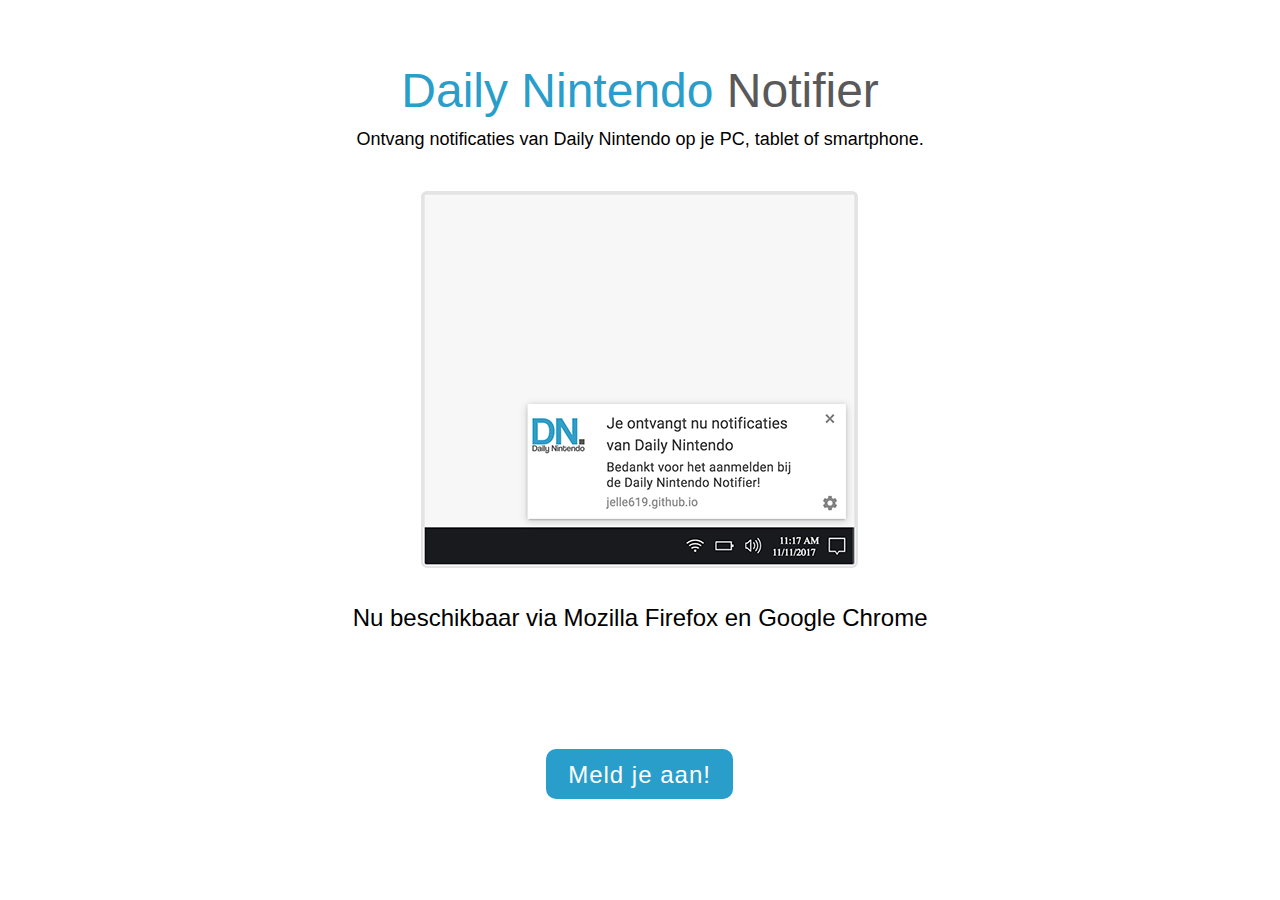
==== index.html @ e36e4907 "Added site and updated SDK" ====
<!DOCTYPE html>
<html class="nojs html css_verticalspacer" lang="en-GB">
 <head>

  <meta http-equiv="Content-type" content="text/html;charset=UTF-8"/>
  <meta name="generator" content="2017.1.0.379"/>
  <meta name="viewport" content="width=device-width, initial-scale=1.0"/>
  
  <script type="text/javascript">
   // Update the 'nojs'/'js' class on the html node
document.documentElement.className = document.documentElement.className.replace(/\bnojs\b/g, 'js');

// Check that all required assets are uploaded and up-to-date
if(typeof Muse == "undefined") window.Muse = {}; window.Muse.assets = {"required":["museutils.js", "museconfig.js", "jquery.watch.js", "require.js", "index.css"], "outOfDate":[]};
</script>
  
  <title>Home</title>
  <!-- CSS -->
  <link rel="stylesheet" type="text/css" href="css/site_global.css?crc=444006867"/>
  <link rel="stylesheet" type="text/css" href="css/index.css?crc=33977591" id="pagesheet"/>
   </head>
 <body>

  <div class="clearfix borderbox" id="page"><!-- group -->
   <div class="clearfix grpelem" id="pu106-5"><!-- column -->
    <div class="clearfix colelem" id="u106-5" data-muse-temp-textContainer-sizePolicy="true" data-muse-temp-textContainer-pinning="true"><!-- content -->
     <p>Daily Nintendo <span id="u106-2">Notifier</span></p>
    </div>
    <div class="clearfix colelem" id="u120-4" data-muse-temp-textContainer-sizePolicy="true" data-muse-temp-textContainer-pinning="true"><!-- content -->
     <p>Ontvang notificaties van Daily Nintendo op je PC, tablet of smartphone.</p>
    </div>
    <div class="clip_frame colelem" id="u110"><!-- image -->
     <img class="block" id="u110_img" src="images/preview.png?crc=116553919" alt="" data-heightwidthratio="0.8627002288329519" data-image-width="437" data-image-height="377"/>
    </div>
    <div class="clearfix colelem" id="u153-4" data-muse-temp-textContainer-sizePolicy="true" data-muse-temp-textContainer-pinning="true"><!-- content -->
     <p>Nu beschikbaar via Mozilla Firefox en Google Chrome</p>
    </div>
   </div>
   <div class="verticalspacer" data-offset-top="633" data-content-above-spacer="632" data-content-below-spacer="62" data-sizePolicy="fixed" data-pintopage="page_fixedLeft"></div>
   <a class="nonblock nontext Button rounded-corners clearfix grpelem" id="buttonu156" href="aanmelding.html" data-visibility="changed" style="visibility:hidden"><!-- container box --><div class="clearfix grpelem" id="u157-4" data-muse-temp-textContainer-sizePolicy="true" data-muse-temp-textContainer-pinning="true"><!-- content --><p>Meld je aan!</p></div></a>
  </div>
  <!-- Other scripts -->
  <script type="text/javascript">
   // Decide weather to suppress missing file error or not based on preference setting
var suppressMissingFileError = false
</script>
  <script type="text/javascript">
   window.Muse.assets.check=function(d){if(!window.Muse.assets.checked){window.Muse.assets.checked=!0;var b={},c=function(a,b){if(window.getComputedStyle){var c=window.getComputedStyle(a,null);return c&&c.getPropertyValue(b)||c&&c[b]||""}if(document.documentElement.currentStyle)return(c=a.currentStyle)&&c[b]||a.style&&a.style[b]||"";return""},a=function(a){if(a.match(/^rgb/))return a=a.replace(/\s+/g,"").match(/([\d\,]+)/gi)[0].split(","),(parseInt(a[0])<<16)+(parseInt(a[1])<<8)+parseInt(a[2]);if(a.match(/^\#/))return parseInt(a.substr(1),
16);return 0},g=function(g){for(var f=document.getElementsByTagName("link"),h=0;h<f.length;h++)if("text/css"==f[h].type){var i=(f[h].href||"").match(/\/?css\/([\w\-]+\.css)\?crc=(\d+)/);if(!i||!i[1]||!i[2])break;b[i[1]]=i[2]}f=document.createElement("div");f.className="version";f.style.cssText="display:none; width:1px; height:1px;";document.getElementsByTagName("body")[0].appendChild(f);for(h=0;h<Muse.assets.required.length;){var i=Muse.assets.required[h],l=i.match(/([\w\-\.]+)\.(\w+)$/),k=l&&l[1]?
l[1]:null,l=l&&l[2]?l[2]:null;switch(l.toLowerCase()){case "css":k=k.replace(/\W/gi,"_").replace(/^([^a-z])/gi,"_$1");f.className+=" "+k;k=a(c(f,"color"));l=a(c(f,"backgroundColor"));k!=0||l!=0?(Muse.assets.required.splice(h,1),"undefined"!=typeof b[i]&&(k!=b[i]>>>24||l!=(b[i]&16777215))&&Muse.assets.outOfDate.push(i)):h++;f.className="version";break;case "js":h++;break;default:throw Error("Unsupported file type: "+l);}}d?d().jquery!="1.8.3"&&Muse.assets.outOfDate.push("jquery-1.8.3.min.js"):Muse.assets.required.push("jquery-1.8.3.min.js");
f.parentNode.removeChild(f);if(Muse.assets.outOfDate.length||Muse.assets.required.length)f="Some files on the server may be missing or incorrect. Clear browser cache and try again. If the problem persists please contact website author.",g&&Muse.assets.outOfDate.length&&(f+="\nOut of date: "+Muse.assets.outOfDate.join(",")),g&&Muse.assets.required.length&&(f+="\nMissing: "+Muse.assets.required.join(",")),suppressMissingFileError?(f+="\nUse SuppressMissingFileError key in AppPrefs.xml to show missing file error pop up.",console.log(f)):alert(f)};location&&location.search&&location.search.match&&location.search.match(/muse_debug/gi)?
setTimeout(function(){g(!0)},5E3):g()}};
var muse_init=function(){require.config({baseUrl:""});require(["jquery","museutils","whatinput","jquery.watch"],function(d){var $ = d;$(document).ready(function(){try{
window.Muse.assets.check($);/* body */
Muse.Utils.transformMarkupToFixBrowserProblemsPreInit();/* body */
Muse.Utils.prepHyperlinks(true);/* body */
Muse.Utils.makeButtonsVisibleAfterSettingMinWidth();/* body */
Muse.Utils.fullPage('#page');/* 100% height page */
Muse.Utils.showWidgetsWhenReady();/* body */
Muse.Utils.transformMarkupToFixBrowserProblems();/* body */
}catch(b){if(b&&"function"==typeof b.notify?b.notify():Muse.Assert.fail("Error calling selector function: "+b),false)throw b;}})})};

</script>
  <!-- RequireJS script -->
  <script src="scripts/require.js?crc=3861931657" type="text/javascript" async data-main="scripts/museconfig.js?crc=144853533" onload="if (requirejs) requirejs.onError = function(requireType, requireModule) { if (requireType && requireType.toString && requireType.toString().indexOf && 0 <= requireType.toString().indexOf('#scripterror')) window.Muse.assets.check(); }" onerror="window.Muse.assets.check();"></script>
   </body>
</html>
---- css/site_global.css ----
html{min-height:100%;min-width:100%;-ms-text-size-adjust:none;}body,div,dl,dt,dd,ul,ol,li,nav,h1,h2,h3,h4,h5,h6,pre,code,form,fieldset,legend,input,button,textarea,p,blockquote,th,td,a{margin:0px;padding:0px;border-width:0px;border-style:solid;border-color:transparent;-webkit-transform-origin:left top;-ms-transform-origin:left top;-o-transform-origin:left top;transform-origin:left top;background-repeat:no-repeat;}button.submit-btn{-moz-box-sizing:content-box;-webkit-box-sizing:content-box;box-sizing:content-box;}.transition{-webkit-transition-property:background-image,background-position,background-color,border-color,border-radius,color,font-size,font-style,font-weight,letter-spacing,line-height,text-align,box-shadow,text-shadow,opacity;transition-property:background-image,background-position,background-color,border-color,border-radius,color,font-size,font-style,font-weight,letter-spacing,line-height,text-align,box-shadow,text-shadow,opacity;}.transition *{-webkit-transition:inherit;transition:inherit;}table{border-collapse:collapse;border-spacing:0px;}fieldset,img{border:0px;border-style:solid;-webkit-transform-origin:left top;-ms-transform-origin:left top;-o-transform-origin:left top;transform-origin:left top;}address,caption,cite,code,dfn,em,strong,th,var,optgroup{font-style:inherit;font-weight:inherit;}del,ins{text-decoration:none;}li{list-style:none;}caption,th{text-align:left;}h1,h2,h3,h4,h5,h6{font-size:100%;font-weight:inherit;}input,button,textarea,select,optgroup,option{font-family:inherit;font-size:inherit;font-style:inherit;font-weight:inherit;}.form-grp input,.form-grp textarea{-webkit-appearance:none;-webkit-border-radius:0;}body{font-family:Arial, Helvetica Neue, Helvetica, sans-serif;text-align:left;font-size:14px;line-height:17px;word-wrap:break-word;text-rendering:optimizeLegibility;-moz-font-feature-settings:'liga';-ms-font-feature-settings:'liga';-webkit-font-feature-settings:'liga';font-feature-settings:'liga';}a:link{color:#0000FF;text-decoration:underline;}a:visited{color:#800080;text-decoration:underline;}a:hover{color:#0000FF;text-decoration:underline;}a:active{color:#EE0000;text-decoration:underline;}a.nontext{color:black;text-decoration:none;font-style:normal;font-weight:normal;}.normal_text{color:#000000;direction:ltr;font-family:Arial, Helvetica Neue, Helvetica, sans-serif;font-size:14px;font-style:normal;font-weight:normal;letter-spacing:0px;line-height:17px;text-align:left;text-decoration:none;text-indent:0px;text-transform:none;vertical-align:0px;padding:0px;}.list0 li:before{position:absolute;right:100%;letter-spacing:0px;text-decoration:none;font-weight:normal;font-style:normal;}.rtl-list li:before{right:auto;left:100%;}.nls-None > li:before,.nls-None .list3 > li:before,.nls-None .list6 > li:before{margin-right:6px;content:'•';}.nls-None .list1 > li:before,.nls-None .list4 > li:before,.nls-None .list7 > li:before{margin-right:6px;content:'○';}.nls-None,.nls-None .list1,.nls-None .list2,.nls-None .list3,.nls-None .list4,.nls-None .list5,.nls-None .list6,.nls-None .list7,.nls-None .list8{padding-left:34px;}.nls-None.rtl-list,.nls-None .list1.rtl-list,.nls-None .list2.rtl-list,.nls-None .list3.rtl-list,.nls-None .list4.rtl-list,.nls-None .list5.rtl-list,.nls-None .list6.rtl-list,.nls-None .list7.rtl-list,.nls-None .list8.rtl-list{padding-left:0px;padding-right:34px;}.nls-None .list2 > li:before,.nls-None .list5 > li:before,.nls-None .list8 > li:before{margin-right:6px;content:'-';}.nls-None.rtl-list > li:before,.nls-None .list1.rtl-list > li:before,.nls-None .list2.rtl-list > li:before,.nls-None .list3.rtl-list > li:before,.nls-None .list4.rtl-list > li:before,.nls-None .list5.rtl-list > li:before,.nls-None .list6.rtl-list > li:before,.nls-None .list7.rtl-list > li:before,.nls-None .list8.rtl-list > li:before{margin-right:0px;margin-left:6px;}.TabbedPanelsTab{white-space:nowrap;}.MenuBar .MenuBarView,.MenuBar .SubMenuView{display:block;list-style:none;}.MenuBar .SubMenu{display:none;position:absolute;}.NoWrap{white-space:nowrap;word-wrap:normal;}.rootelem{margin-left:auto;margin-right:auto;}.colelem{display:inline;float:left;clear:both;}.clearfix:after{content:"\0020";visibility:hidden;display:block;height:0px;clear:both;}*:first-child+html .clearfix{zoom:1;}.clip_frame{overflow:hidden;}.popup_anchor{position:relative;width:0px;height:0px;}.allow_click_through *{pointer-events:auto;}.popup_element{z-index:100000;}.svg{display:block;vertical-align:top;}span.wrap{content:'';clear:left;display:block;}span.actAsInlineDiv{display:inline-block;}.position_content,.excludeFromNormalFlow{float:left;}.preload_images{position:absolute;overflow:hidden;left:-9999px;top:-9999px;height:1px;width:1px;}.preload{height:1px;width:1px;}.animateStates{-webkit-transition:0.3s ease-in-out;-moz-transition:0.3s ease-in-out;-o-transition:0.3s ease-in-out;transition:0.3s ease-in-out;}[data-whatinput="mouse"] *:focus,[data-whatinput="touch"] *:focus,input:focus,textarea:focus{outline:none;}textarea{resize:none;overflow:auto;}.allow_click_through,.fld-prompt{pointer-events:none;}.wrapped-input{position:absolute;top:0px;left:0px;background:transparent;border:none;}.submit-btn{z-index:50000;cursor:pointer;}.anchor_item{width:22px;height:18px;}.MenuBar .SubMenuVisible,.MenuBarVertical .SubMenuVisible,.MenuBar .SubMenu .SubMenuVisible,.popup_element.Active,span.actAsPara,.actAsDiv,a.nonblock.nontext,img.block{display:block;}.widget_invisible,.js .invi,.js .mse_pre_init{visibility:hidden;}.ose_ei{visibility:hidden;z-index:0;}.no_vert_scroll{overflow-y:hidden;}.always_vert_scroll{overflow-y:scroll;}.always_horz_scroll{overflow-x:scroll;}.fullscreen{overflow:hidden;left:0px;top:0px;position:fixed;height:100%;width:100%;-moz-box-sizing:border-box;-webkit-box-sizing:border-box;-ms-box-sizing:border-box;box-sizing:border-box;}.fullwidth{position:absolute;}.borderbox{-moz-box-sizing:border-box;-webkit-box-sizing:border-box;-ms-box-sizing:border-box;box-sizing:border-box;}.scroll_wrapper{position:absolute;overflow:auto;left:0px;right:0px;top:0px;bottom:0px;padding-top:0px;padding-bottom:0px;margin-top:0px;margin-bottom:0px;}.browser_width > *{position:absolute;left:0px;right:0px;}.grpelem,.accordion_wrapper{display:inline;float:left;}.fld-checkbox input[type=checkbox],.fld-radiobutton input[type=radio]{position:absolute;overflow:hidden;clip:rect(0px, 0px, 0px, 0px);height:1px;width:1px;margin:-1px;padding:0px;border:0px;}.fld-checkbox input[type=checkbox] + label,.fld-radiobutton input[type=radio] + label{display:inline-block;background-repeat:no-repeat;cursor:pointer;float:left;width:100%;height:100%;}.pointer_cursor,.fld-recaptcha-mode,.fld-recaptcha-refresh,.fld-recaptcha-help{cursor:pointer;}p,h1,h2,h3,h4,h5,h6,ol,ul,span.actAsPara{max-height:1000000px;}.superscript{vertical-align:super;font-size:66%;line-height:0px;}.subscript{vertical-align:sub;font-size:66%;line-height:0px;}.horizontalSlideShow{-ms-touch-action:pan-y;touch-action:pan-y;}.verticalSlideShow{-ms-touch-action:pan-x;touch-action:pan-x;}.colelem100,.verticalspacer{clear:both;}.list0 li,.MenuBar .MenuItemContainer,.SlideShowContentPanel .fullscreen img,.css_verticalspacer .verticalspacer{position:relative;}.popup_element.Inactive,.js .disn,.js .an_invi,.hidden,.breakpoint{display:none;}#muse_css_mq{position:absolute;display:none;background-color:#FFFFFE;}.fluid_height_spacer{width:0.01px;}.muse_check_css{display:none;position:fixed;}@media screen and (-webkit-min-device-pixel-ratio:0){body{text-rendering:auto;}}
---- css/index.css ----
.version.index{color:#000002;background-color:#0674F7;}#page{z-index:1;min-height:761px;background-image:none;border-width:0px;border-color:#000000;background-color:transparent;padding-bottom:62px;width:100%;max-width:960px;margin-left:auto;margin-right:auto;}#pu106-5{z-index:2;margin-right:-10000px;margin-top:62px;width:95.84%;margin-left:2.09%;}#u106-5{z-index:2;min-height:59px;background-color:transparent;line-height:58px;color:#299ECB;text-align:center;font-size:48px;font-family:Helvetica, Helvetica Neue, Arial, sans-serif;position:relative;width:100%;}#u106-2{color:#595959;}#u120-4{z-index:9;min-height:28px;background-color:transparent;text-align:center;font-size:18px;line-height:22px;margin-top:7px;position:relative;width:100%;}#u110{z-index:7;background-color:transparent;margin-top:35px;position:relative;width:47.5%;margin-left:26.2%;}#u110_img{width:100%;}#u153-4{z-index:13;min-height:30px;background-color:transparent;text-align:center;font-size:24px;line-height:29px;margin-top:35px;position:relative;width:100%;}.css_verticalspacer .verticalspacer{height:calc(100vh - 694px);}#buttonu156{z-index:17;border-color:#787878;background-color:#299ECB;border-radius:10px;padding-bottom:10px;position:relative;margin-right:-10000px;margin-top:-89px;width:19.48%;left:40.21%;}#buttonu156:hover{background-color:#141414;min-height:0px;width:19.48%;margin:-89px -10000px 0px 0%;}#u157-4{z-index:18;min-height:23px;background-color:transparent;line-height:29px;color:#FFFFFF;text-align:center;font-size:24px;letter-spacing:1px;font-family:Helvetica, Helvetica Neue, Arial, sans-serif;position:relative;margin-right:-10000px;margin-top:11px;width:81.82%;left:9.1%;}#buttonu156:hover #u157-4{padding-top:0px;padding-bottom:0px;min-height:23px;width:81.82%;margin:11px -10000px 0px 0%;}#buttonu156.ButtonSelected #u157-4{padding-top:0px;padding-bottom:0px;min-height:23px;width:81.82%;margin:11px -10000px 0px 0%;}#buttonu156:hover #u157-4 p{color:#FFFFFF;visibility:inherit;}#buttonu156.ButtonSelected #u157-4 p{color:#FFFFFF;visibility:inherit;}#muse_css_mq,.html{background-color:#FFFFFF;}body{position:relative;min-width:320px;}.verticalspacer{min-height:128px;}
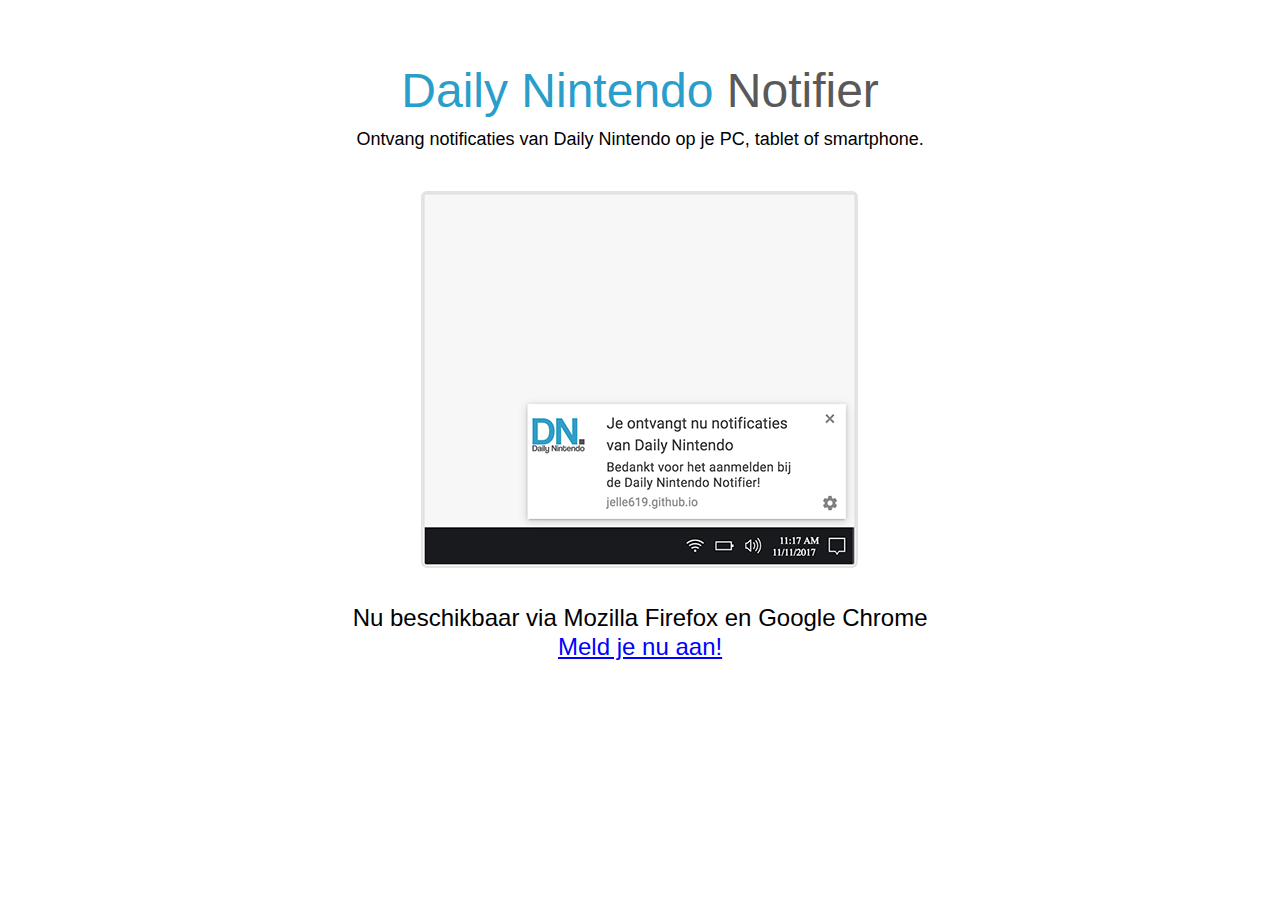
==== commit c86197d7: "Improved Responsiveness" ====
--- a/index.html
+++ b/index.html
@@ -17,12 +17,12 @@
   <title>Home</title>
   <!-- CSS -->
   <link rel="stylesheet" type="text/css" href="css/site_global.css?crc=444006867"/>
-  <link rel="stylesheet" type="text/css" href="css/index.css?crc=33977591" id="pagesheet"/>
+  <link rel="stylesheet" type="text/css" href="css/index.css?crc=218130205" id="pagesheet"/>
    </head>
  <body>
 
-  <div class="clearfix borderbox" id="page"><!-- group -->
-   <div class="clearfix grpelem" id="pu106-5"><!-- column -->
+  <div class="clearfix borderbox" id="page"><!-- column -->
+   <div class="clearfix colelem" id="pu106-5"><!-- column -->
     <div class="clearfix colelem" id="u106-5" data-muse-temp-textContainer-sizePolicy="true" data-muse-temp-textContainer-pinning="true"><!-- content -->
      <p>Daily Nintendo <span id="u106-2">Notifier</span></p>
     </div>
@@ -32,12 +32,12 @@
     <div class="clip_frame colelem" id="u110"><!-- image -->
      <img class="block" id="u110_img" src="images/preview.png?crc=116553919" alt="" data-heightwidthratio="0.8627002288329519" data-image-width="437" data-image-height="377"/>
     </div>
-    <div class="clearfix colelem" id="u153-4" data-muse-temp-textContainer-sizePolicy="true" data-muse-temp-textContainer-pinning="true"><!-- content -->
+    <div class="clearfix colelem" id="u153-7" data-muse-temp-textContainer-sizePolicy="true" data-muse-temp-textContainer-pinning="true"><!-- content -->
      <p>Nu beschikbaar via Mozilla Firefox en Google Chrome</p>
+     <p><a class="nonblock" href="aanmelding.html">Meld je nu aan!</a></p>
     </div>
    </div>
-   <div class="verticalspacer" data-offset-top="633" data-content-above-spacer="632" data-content-below-spacer="62" data-sizePolicy="fixed" data-pintopage="page_fixedLeft"></div>
-   <a class="nonblock nontext Button rounded-corners clearfix grpelem" id="buttonu156" href="aanmelding.html" data-visibility="changed" style="visibility:hidden"><!-- container box --><div class="clearfix grpelem" id="u157-4" data-muse-temp-textContainer-sizePolicy="true" data-muse-temp-textContainer-pinning="true"><!-- content --><p>Meld je aan!</p></div></a>
+   <div class="verticalspacer" data-offset-top="661" data-content-above-spacer="660" data-content-below-spacer="162" data-sizePolicy="fixed" data-pintopage="page_fixedLeft"></div>
   </div>
   <!-- Other scripts -->
   <script type="text/javascript">
--- a/css/index.css
+++ b/css/index.css
@@ -1 +1 @@
-.version.index{color:#000002;background-color:#0674F7;}#page{z-index:1;min-height:761px;background-image:none;border-width:0px;border-color:#000000;background-color:transparent;padding-bottom:62px;width:100%;max-width:960px;margin-left:auto;margin-right:auto;}#pu106-5{z-index:2;margin-right:-10000px;margin-top:62px;width:95.84%;margin-left:2.09%;}#u106-5{z-index:2;min-height:59px;background-color:transparent;line-height:58px;color:#299ECB;text-align:center;font-size:48px;font-family:Helvetica, Helvetica Neue, Arial, sans-serif;position:relative;width:100%;}#u106-2{color:#595959;}#u120-4{z-index:9;min-height:28px;background-color:transparent;text-align:center;font-size:18px;line-height:22px;margin-top:7px;position:relative;width:100%;}#u110{z-index:7;background-color:transparent;margin-top:35px;position:relative;width:47.5%;margin-left:26.2%;}#u110_img{width:100%;}#u153-4{z-index:13;min-height:30px;background-color:transparent;text-align:center;font-size:24px;line-height:29px;margin-top:35px;position:relative;width:100%;}.css_verticalspacer .verticalspacer{height:calc(100vh - 694px);}#buttonu156{z-index:17;border-color:#787878;background-color:#299ECB;border-radius:10px;padding-bottom:10px;position:relative;margin-right:-10000px;margin-top:-89px;width:19.48%;left:40.21%;}#buttonu156:hover{background-color:#141414;min-height:0px;width:19.48%;margin:-89px -10000px 0px 0%;}#u157-4{z-index:18;min-height:23px;background-color:transparent;line-height:29px;color:#FFFFFF;text-align:center;font-size:24px;letter-spacing:1px;font-family:Helvetica, Helvetica Neue, Arial, sans-serif;position:relative;margin-right:-10000px;margin-top:11px;width:81.82%;left:9.1%;}#buttonu156:hover #u157-4{padding-top:0px;padding-bottom:0px;min-height:23px;width:81.82%;margin:11px -10000px 0px 0%;}#buttonu156.ButtonSelected #u157-4{padding-top:0px;padding-bottom:0px;min-height:23px;width:81.82%;margin:11px -10000px 0px 0%;}#buttonu156:hover #u157-4 p{color:#FFFFFF;visibility:inherit;}#buttonu156.ButtonSelected #u157-4 p{color:#FFFFFF;visibility:inherit;}#muse_css_mq,.html{background-color:#FFFFFF;}body{position:relative;min-width:320px;}.verticalspacer{min-height:128px;}+.version.index{color:#00000D;background-color:#00671D;}#page{z-index:1;min-height:599px;background-image:none;border-width:0px;border-color:#000000;background-color:transparent;padding-top:62px;padding-bottom:162px;width:100%;max-width:960px;margin-left:auto;margin-right:auto;}#pu106-5{z-index:2;width:95.84%;margin-left:2.09%;}#u106-5{z-index:2;min-height:59px;background-color:transparent;line-height:58px;color:#299ECB;text-align:center;font-size:48px;font-family:Helvetica, Helvetica Neue, Arial, sans-serif;position:relative;width:100%;}#u106-2{color:#595959;}#u120-4{z-index:9;min-height:28px;background-color:transparent;text-align:center;font-size:18px;line-height:22px;margin-top:7px;position:relative;width:100%;}#u110{z-index:7;background-color:transparent;margin-top:35px;position:relative;width:47.5%;margin-left:26.2%;}#u110_img{width:100%;}#u153-7{z-index:13;min-height:30px;background-color:transparent;text-align:center;font-size:24px;line-height:29px;margin-top:35px;position:relative;width:100%;}.css_verticalspacer .verticalspacer{height:calc(100vh - 822px);}#muse_css_mq,.html{background-color:#FFFFFF;}body{position:relative;min-width:320px;}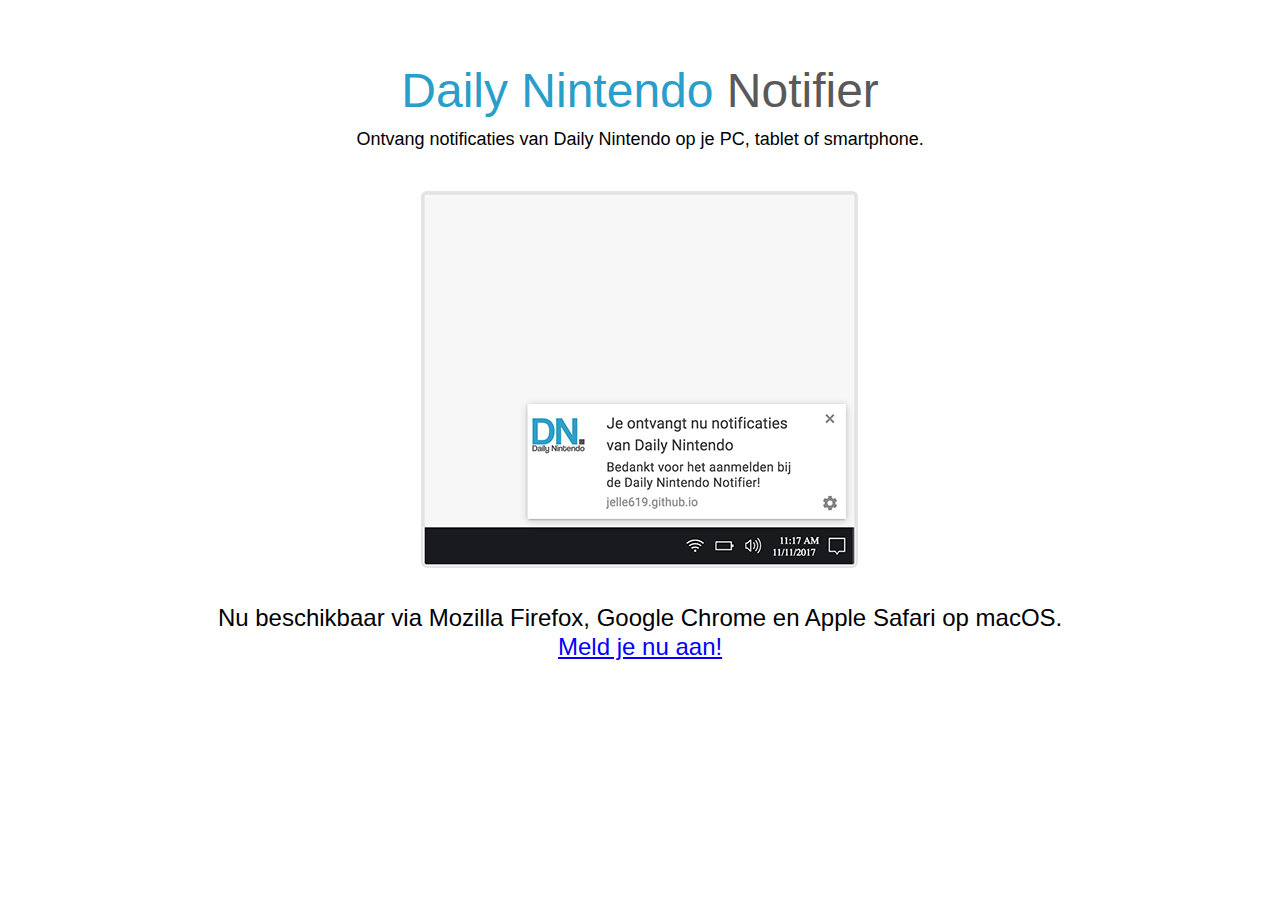
==== commit 82043338: "Added Safari support" ====
--- a/index.html
+++ b/index.html
@@ -33,7 +33,7 @@
      <img class="block" id="u110_img" src="images/preview.png?crc=116553919" alt="" data-heightwidthratio="0.8627002288329519" data-image-width="437" data-image-height="377"/>
     </div>
     <div class="clearfix colelem" id="u153-7" data-muse-temp-textContainer-sizePolicy="true" data-muse-temp-textContainer-pinning="true"><!-- content -->
-     <p>Nu beschikbaar via Mozilla Firefox en Google Chrome</p>
+     <p>Nu beschikbaar via Mozilla Firefox, Google Chrome en Apple Safari op macOS.</p>
      <p><a class="nonblock" href="aanmelding.html">Meld je nu aan!</a></p>
     </div>
    </div>
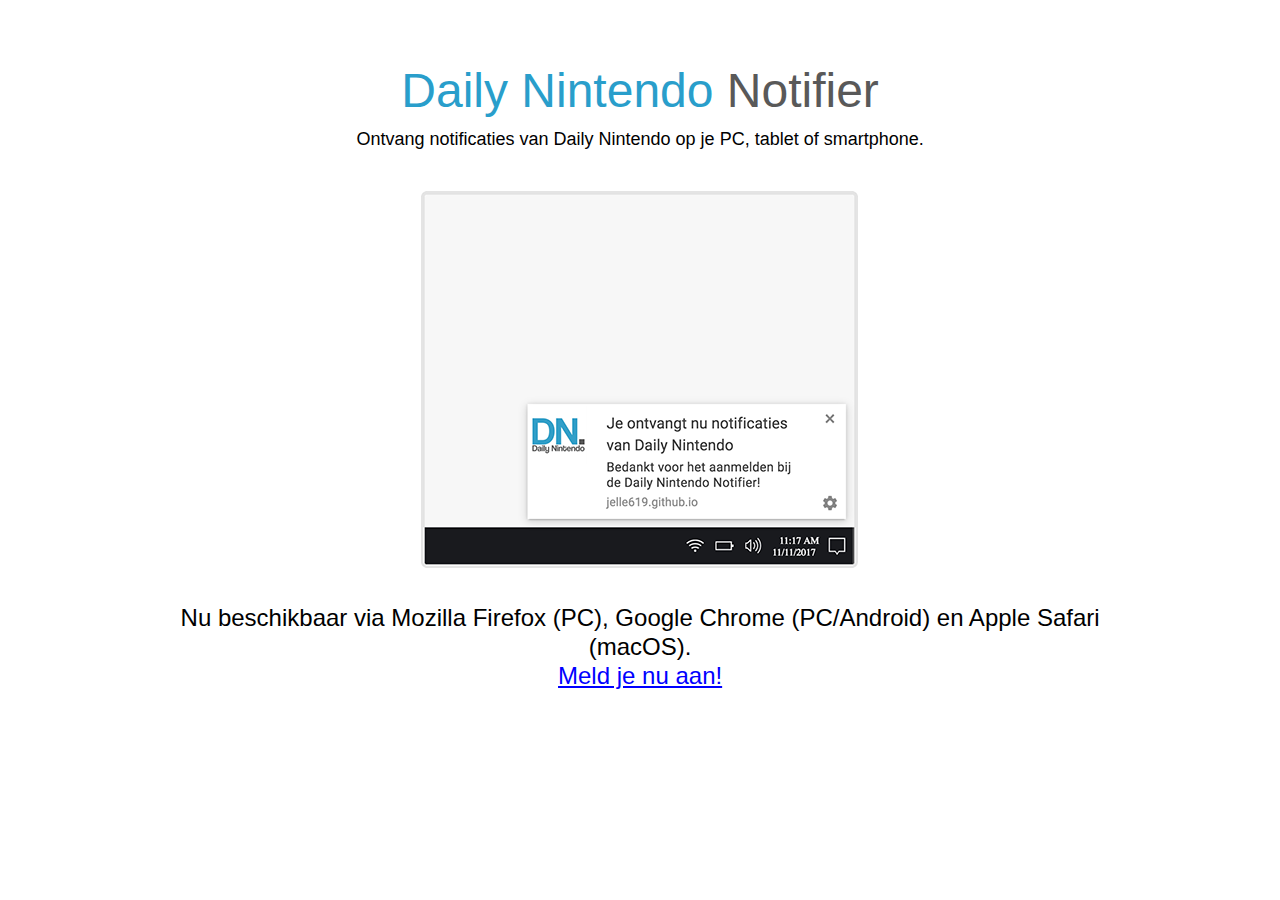
==== commit 3e7748d0: "Clearer Text" ====
--- a/index.html
+++ b/index.html
@@ -17,7 +17,7 @@
   <title>Home</title>
   <!-- CSS -->
   <link rel="stylesheet" type="text/css" href="css/site_global.css?crc=444006867"/>
-  <link rel="stylesheet" type="text/css" href="css/index.css?crc=218130205" id="pagesheet"/>
+  <link rel="stylesheet" type="text/css" href="css/index.css?crc=33442070" id="pagesheet"/>
    </head>
  <body>
 
@@ -33,11 +33,11 @@
      <img class="block" id="u110_img" src="images/preview.png?crc=116553919" alt="" data-heightwidthratio="0.8627002288329519" data-image-width="437" data-image-height="377"/>
     </div>
     <div class="clearfix colelem" id="u153-7" data-muse-temp-textContainer-sizePolicy="true" data-muse-temp-textContainer-pinning="true"><!-- content -->
-     <p>Nu beschikbaar via Mozilla Firefox, Google Chrome en Apple Safari op macOS.</p>
+     <p>Nu beschikbaar via Mozilla Firefox (PC), Google Chrome (PC/Android) en Apple Safari (macOS).</p>
      <p><a class="nonblock" href="aanmelding.html">Meld je nu aan!</a></p>
     </div>
    </div>
-   <div class="verticalspacer" data-offset-top="661" data-content-above-spacer="660" data-content-below-spacer="162" data-sizePolicy="fixed" data-pintopage="page_fixedLeft"></div>
+   <div class="verticalspacer" data-offset-top="690" data-content-above-spacer="689" data-content-below-spacer="133" data-sizePolicy="fixed" data-pintopage="page_fixedLeft"></div>
   </div>
   <!-- Other scripts -->
   <script type="text/javascript">
--- a/css/index.css
+++ b/css/index.css
@@ -1 +1 @@
-.version.index{color:#00000D;background-color:#00671D;}#page{z-index:1;min-height:599px;background-image:none;border-width:0px;border-color:#000000;background-color:transparent;padding-top:62px;padding-bottom:162px;width:100%;max-width:960px;margin-left:auto;margin-right:auto;}#pu106-5{z-index:2;width:95.84%;margin-left:2.09%;}#u106-5{z-index:2;min-height:59px;background-color:transparent;line-height:58px;color:#299ECB;text-align:center;font-size:48px;font-family:Helvetica, Helvetica Neue, Arial, sans-serif;position:relative;width:100%;}#u106-2{color:#595959;}#u120-4{z-index:9;min-height:28px;background-color:transparent;text-align:center;font-size:18px;line-height:22px;margin-top:7px;position:relative;width:100%;}#u110{z-index:7;background-color:transparent;margin-top:35px;position:relative;width:47.5%;margin-left:26.2%;}#u110_img{width:100%;}#u153-7{z-index:13;min-height:30px;background-color:transparent;text-align:center;font-size:24px;line-height:29px;margin-top:35px;position:relative;width:100%;}.css_verticalspacer .verticalspacer{height:calc(100vh - 822px);}#muse_css_mq,.html{background-color:#FFFFFF;}body{position:relative;min-width:320px;}+.version.index{color:#000001;background-color:#FE4916;}#page{z-index:1;min-height:628px;background-image:none;border-width:0px;border-color:#000000;background-color:transparent;padding-top:62px;padding-bottom:133px;width:100%;max-width:960px;margin-left:auto;margin-right:auto;}#pu106-5{z-index:2;width:95.84%;margin-left:2.09%;}#u106-5{z-index:2;min-height:59px;background-color:transparent;line-height:58px;color:#299ECB;text-align:center;font-size:48px;font-family:Helvetica, Helvetica Neue, Arial, sans-serif;position:relative;width:100%;}#u106-2{color:#595959;}#u120-4{z-index:9;min-height:28px;background-color:transparent;text-align:center;font-size:18px;line-height:22px;margin-top:7px;position:relative;width:100%;}#u110{z-index:7;background-color:transparent;margin-top:35px;position:relative;width:47.5%;margin-left:26.2%;}#u110_img{width:100%;}#u153-7{z-index:13;min-height:30px;background-color:transparent;text-align:center;font-size:24px;line-height:29px;margin-top:35px;position:relative;width:100%;}.css_verticalspacer .verticalspacer{height:calc(100vh - 822px);}#muse_css_mq,.html{background-color:#FFFFFF;}body{position:relative;min-width:320px;}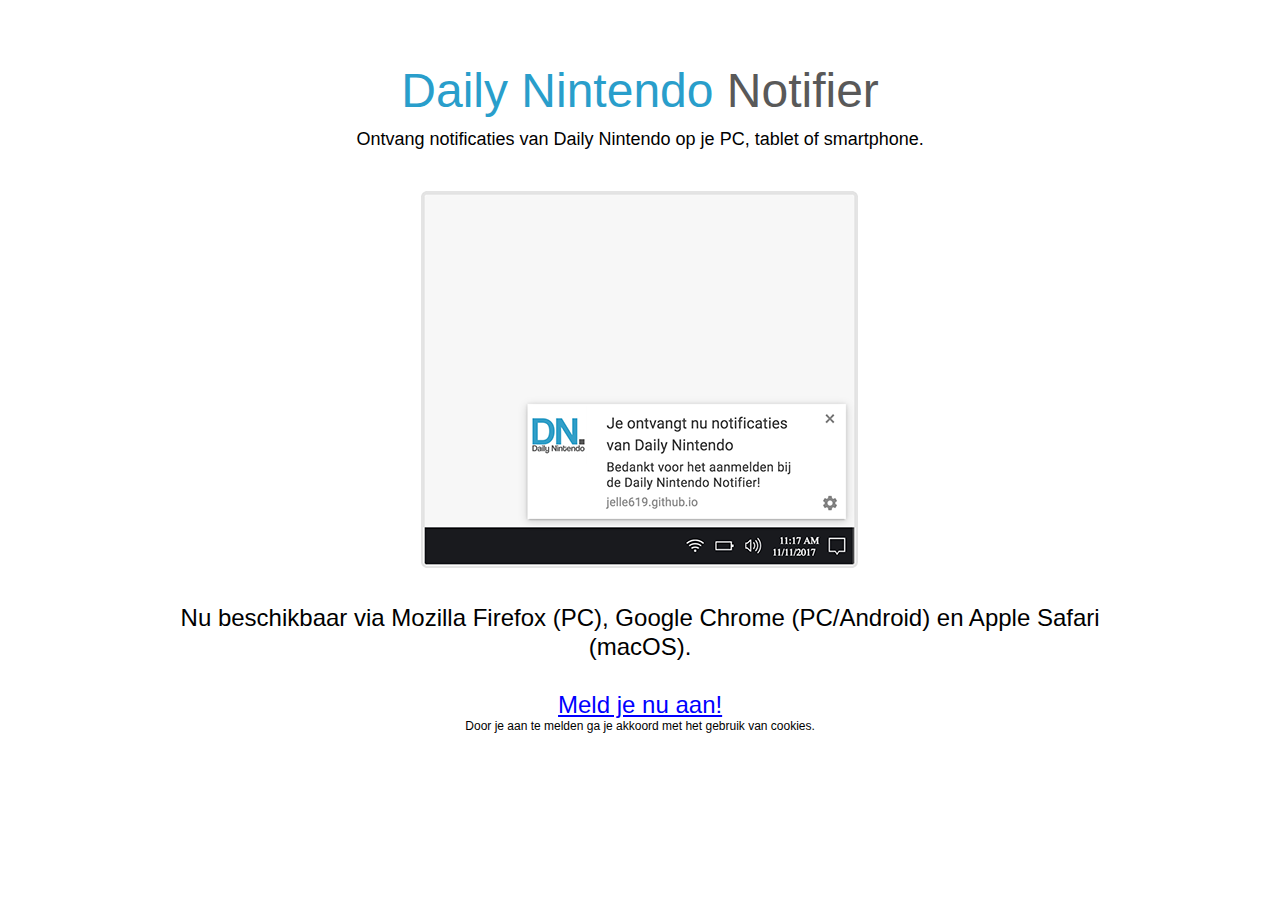
==== commit b653cc31: "Updated to comply with EU Cookie Law" ====
--- a/index.html
+++ b/index.html
@@ -17,8 +17,12 @@
   <title>Home</title>
   <!-- CSS -->
   <link rel="stylesheet" type="text/css" href="css/site_global.css?crc=444006867"/>
-  <link rel="stylesheet" type="text/css" href="css/index.css?crc=33442070" id="pagesheet"/>
-   </head>
+  <link rel="stylesheet" type="text/css" href="css/index.css?crc=221454710" id="pagesheet"/>
+    <!--custom head HTML-->
+  <script>+document.cookie = "cookieusage=1";+</script>
+ </head>
  <body>
 
   <div class="clearfix borderbox" id="page"><!-- column -->
@@ -32,12 +36,14 @@
     <div class="clip_frame colelem" id="u110"><!-- image -->
      <img class="block" id="u110_img" src="images/preview.png?crc=116553919" alt="" data-heightwidthratio="0.8627002288329519" data-image-width="437" data-image-height="377"/>
     </div>
-    <div class="clearfix colelem" id="u153-7" data-muse-temp-textContainer-sizePolicy="true" data-muse-temp-textContainer-pinning="true"><!-- content -->
-     <p>Nu beschikbaar via Mozilla Firefox (PC), Google Chrome (PC/Android) en Apple Safari (macOS).</p>
-     <p><a class="nonblock" href="aanmelding.html">Meld je nu aan!</a></p>
+    <div class="clearfix colelem" id="u153-10" data-muse-temp-textContainer-sizePolicy="true" data-muse-temp-textContainer-pinning="true"><!-- content -->
+     <p id="u153-2">Nu beschikbaar via Mozilla Firefox (PC), Google Chrome (PC/Android) en Apple Safari (macOS).</p>
+     <p id="u153-3">&nbsp;</p>
+     <p id="u153-6"><a class="nonblock" href="aanmelding.html">Meld je nu aan!</a></p>
+     <p id="u153-8">Door je aan te melden ga je akkoord met het gebruik van cookies.</p>
     </div>
    </div>
-   <div class="verticalspacer" data-offset-top="690" data-content-above-spacer="689" data-content-below-spacer="133" data-sizePolicy="fixed" data-pintopage="page_fixedLeft"></div>
+   <div class="verticalspacer" data-offset-top="733" data-content-above-spacer="732" data-content-below-spacer="90" data-sizePolicy="fixed" data-pintopage="page_fixedLeft"></div>
   </div>
   <!-- Other scripts -->
   <script type="text/javascript">
--- a/css/index.css
+++ b/css/index.css
@@ -1 +1 @@
-.version.index{color:#000001;background-color:#FE4916;}#page{z-index:1;min-height:628px;background-image:none;border-width:0px;border-color:#000000;background-color:transparent;padding-top:62px;padding-bottom:133px;width:100%;max-width:960px;margin-left:auto;margin-right:auto;}#pu106-5{z-index:2;width:95.84%;margin-left:2.09%;}#u106-5{z-index:2;min-height:59px;background-color:transparent;line-height:58px;color:#299ECB;text-align:center;font-size:48px;font-family:Helvetica, Helvetica Neue, Arial, sans-serif;position:relative;width:100%;}#u106-2{color:#595959;}#u120-4{z-index:9;min-height:28px;background-color:transparent;text-align:center;font-size:18px;line-height:22px;margin-top:7px;position:relative;width:100%;}#u110{z-index:7;background-color:transparent;margin-top:35px;position:relative;width:47.5%;margin-left:26.2%;}#u110_img{width:100%;}#u153-7{z-index:13;min-height:30px;background-color:transparent;text-align:center;font-size:24px;line-height:29px;margin-top:35px;position:relative;width:100%;}.css_verticalspacer .verticalspacer{height:calc(100vh - 822px);}#muse_css_mq,.html{background-color:#FFFFFF;}body{position:relative;min-width:320px;}+.version.index{color:#00000D;background-color:#332176;}#page{z-index:1;min-height:671px;background-image:none;border-width:0px;border-color:#000000;background-color:transparent;padding-top:62px;padding-bottom:90px;width:100%;max-width:960px;margin-left:auto;margin-right:auto;}#pu106-5{z-index:2;width:95.84%;margin-left:2.09%;}#u106-5{z-index:2;min-height:59px;background-color:transparent;color:#299ECB;text-align:center;font-size:48px;line-height:58px;font-family:Helvetica, Helvetica Neue, Arial, sans-serif;position:relative;width:100%;}#u106-2{color:#595959;}#u120-4{z-index:9;min-height:28px;background-color:transparent;text-align:center;font-size:18px;line-height:22px;margin-top:7px;position:relative;width:100%;}#u110{z-index:7;background-color:transparent;margin-top:35px;position:relative;width:47.5%;margin-left:26.2%;}#u110_img{width:100%;}#u153-10{z-index:13;min-height:30px;background-color:transparent;text-align:center;margin-top:35px;position:relative;width:100%;}#u153-2,#u153-3,#u153-6{font-size:24px;line-height:29px;}#u153-8{font-size:12px;line-height:14px;}.css_verticalspacer .verticalspacer{height:calc(100vh - 822px);}#muse_css_mq,.html{background-color:#FFFFFF;}body{position:relative;min-width:320px;}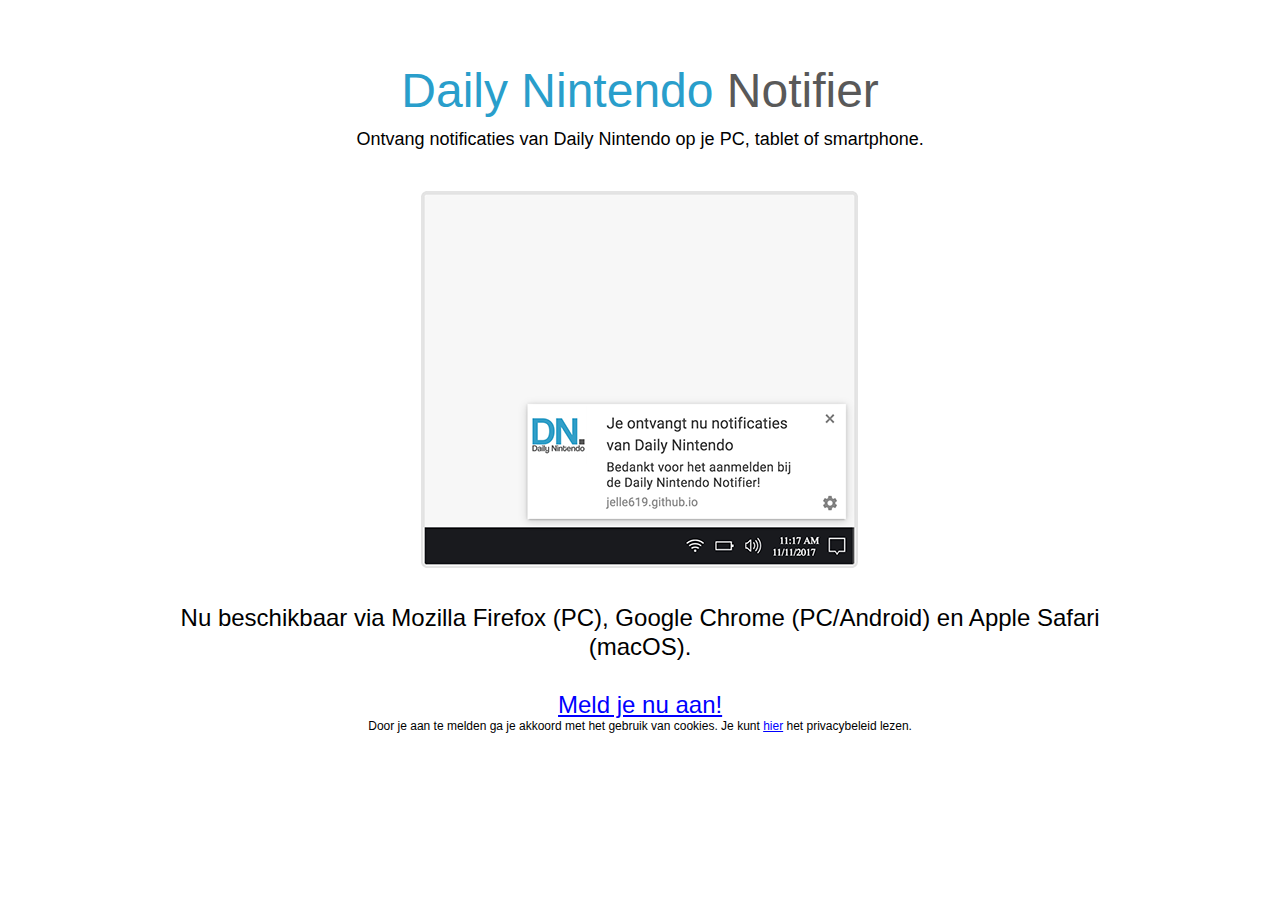
==== commit c9e14dc0: "Added privacy policy to website" ====
--- a/index.html
+++ b/index.html
@@ -17,7 +17,7 @@
   <title>Home</title>
   <!-- CSS -->
   <link rel="stylesheet" type="text/css" href="css/site_global.css?crc=444006867"/>
-  <link rel="stylesheet" type="text/css" href="css/index.css?crc=221454710" id="pagesheet"/>
+  <link rel="stylesheet" type="text/css" href="css/index.css?crc=321849479" id="pagesheet"/>
     <!--custom head HTML-->
   <script> document.cookie = "cookieusage=1";@@ -36,11 +36,11 @@
     <div class="clip_frame colelem" id="u110"><!-- image -->
      <img class="block" id="u110_img" src="images/preview.png?crc=116553919" alt="" data-heightwidthratio="0.8627002288329519" data-image-width="437" data-image-height="377"/>
     </div>
-    <div class="clearfix colelem" id="u153-10" data-muse-temp-textContainer-sizePolicy="true" data-muse-temp-textContainer-pinning="true"><!-- content -->
+    <div class="clearfix colelem" id="u153-13" data-muse-temp-textContainer-sizePolicy="true" data-muse-temp-textContainer-pinning="true"><!-- content -->
      <p id="u153-2">Nu beschikbaar via Mozilla Firefox (PC), Google Chrome (PC/Android) en Apple Safari (macOS).</p>
      <p id="u153-3">&nbsp;</p>
      <p id="u153-6"><a class="nonblock" href="aanmelding.html">Meld je nu aan!</a></p>
-     <p id="u153-8">Door je aan te melden ga je akkoord met het gebruik van cookies.</p>
+     <p id="u153-11">Door je aan te melden ga je akkoord met het gebruik van cookies. Je kunt <a class="nonblock" href="privacybeleid.html">hier</a> het privacybeleid lezen.</p>
     </div>
    </div>
    <div class="verticalspacer" data-offset-top="733" data-content-above-spacer="732" data-content-below-spacer="90" data-sizePolicy="fixed" data-pintopage="page_fixedLeft"></div>
--- a/css/index.css
+++ b/css/index.css
@@ -1 +1 @@
-.version.index{color:#00000D;background-color:#332176;}#page{z-index:1;min-height:671px;background-image:none;border-width:0px;border-color:#000000;background-color:transparent;padding-top:62px;padding-bottom:90px;width:100%;max-width:960px;margin-left:auto;margin-right:auto;}#pu106-5{z-index:2;width:95.84%;margin-left:2.09%;}#u106-5{z-index:2;min-height:59px;background-color:transparent;color:#299ECB;text-align:center;font-size:48px;line-height:58px;font-family:Helvetica, Helvetica Neue, Arial, sans-serif;position:relative;width:100%;}#u106-2{color:#595959;}#u120-4{z-index:9;min-height:28px;background-color:transparent;text-align:center;font-size:18px;line-height:22px;margin-top:7px;position:relative;width:100%;}#u110{z-index:7;background-color:transparent;margin-top:35px;position:relative;width:47.5%;margin-left:26.2%;}#u110_img{width:100%;}#u153-10{z-index:13;min-height:30px;background-color:transparent;text-align:center;margin-top:35px;position:relative;width:100%;}#u153-2,#u153-3,#u153-6{font-size:24px;line-height:29px;}#u153-8{font-size:12px;line-height:14px;}.css_verticalspacer .verticalspacer{height:calc(100vh - 822px);}#muse_css_mq,.html{background-color:#FFFFFF;}body{position:relative;min-width:320px;}+.version.index{color:#000013;background-color:#2F0887;}#page{z-index:1;min-height:671px;background-image:none;border-width:0px;border-color:#000000;background-color:transparent;padding-top:62px;padding-bottom:90px;width:100%;max-width:960px;margin-left:auto;margin-right:auto;}#pu106-5{z-index:2;width:95.84%;margin-left:2.09%;}#u106-5{z-index:2;min-height:59px;background-color:transparent;color:#299ECB;text-align:center;font-size:48px;line-height:58px;font-family:Helvetica, Helvetica Neue, Arial, sans-serif;position:relative;width:100%;}#u106-2{color:#595959;}#u120-4{z-index:9;min-height:28px;background-color:transparent;text-align:center;font-size:18px;line-height:22px;margin-top:7px;position:relative;width:100%;}#u110{z-index:7;background-color:transparent;margin-top:35px;position:relative;width:47.5%;margin-left:26.2%;}#u110_img{width:100%;}#u153-13{z-index:13;min-height:30px;background-color:transparent;text-align:center;margin-top:35px;position:relative;width:100%;}#u153-2,#u153-3,#u153-6{font-size:24px;line-height:29px;}#u153-11{font-size:12px;line-height:14px;}.css_verticalspacer .verticalspacer{height:calc(100vh - 822px);}#muse_css_mq,.html{background-color:#FFFFFF;}body{position:relative;min-width:320px;}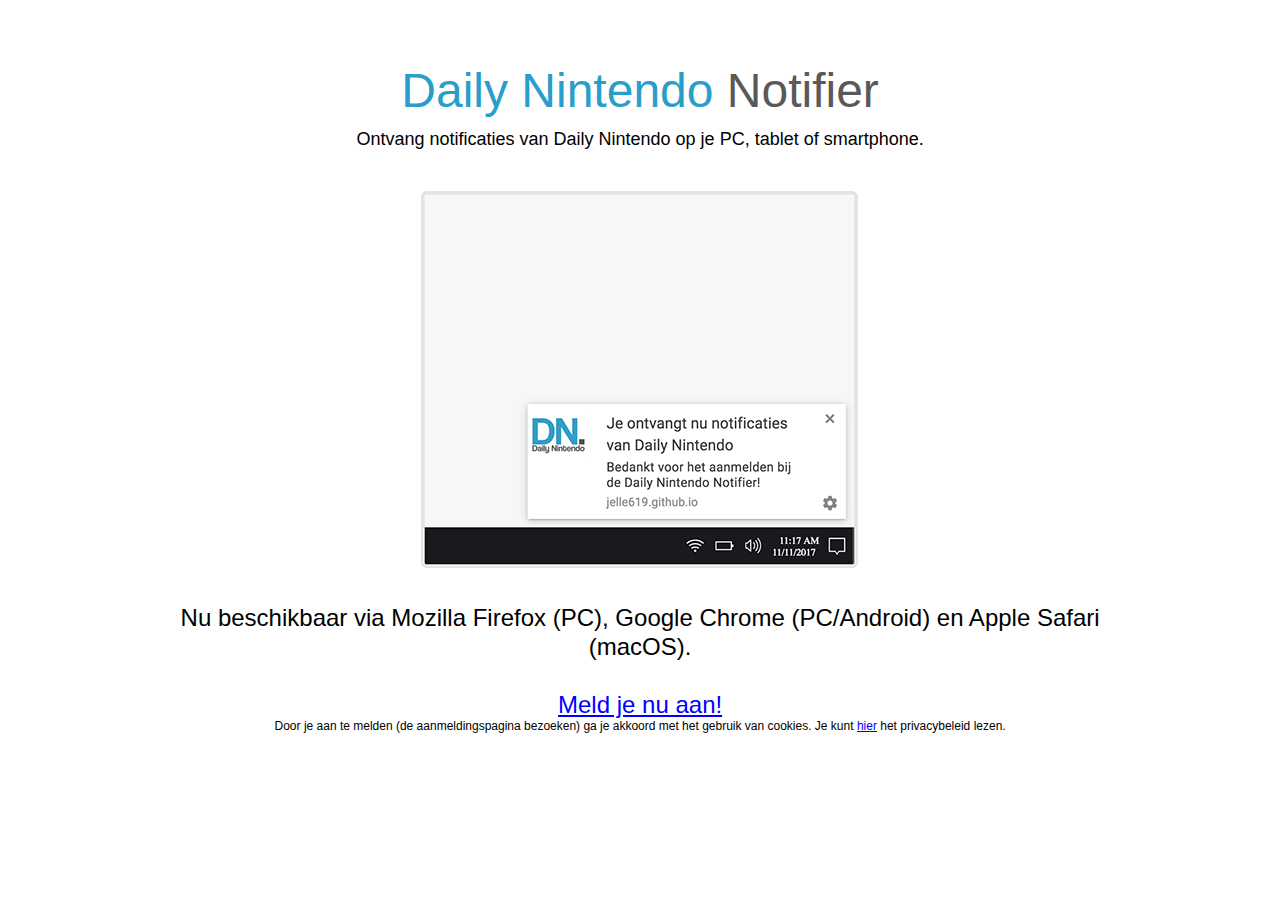
==== commit f1b0c9f0: "Updated to comply with EU cookie law" ====
--- a/index.html
+++ b/index.html
@@ -17,7 +17,7 @@
   <title>Home</title>
   <!-- CSS -->
   <link rel="stylesheet" type="text/css" href="css/site_global.css?crc=444006867"/>
-  <link rel="stylesheet" type="text/css" href="css/index.css?crc=321849479" id="pagesheet"/>
+  <link rel="stylesheet" type="text/css" href="css/index.css?crc=4060072985" id="pagesheet"/>
     <!--custom head HTML-->
   <script> document.cookie = "cookieusage=1";@@ -40,7 +40,7 @@
      <p id="u153-2">Nu beschikbaar via Mozilla Firefox (PC), Google Chrome (PC/Android) en Apple Safari (macOS).</p>
      <p id="u153-3">&nbsp;</p>
      <p id="u153-6"><a class="nonblock" href="aanmelding.html">Meld je nu aan!</a></p>
-     <p id="u153-11">Door je aan te melden ga je akkoord met het gebruik van cookies. Je kunt <a class="nonblock" href="privacybeleid.html">hier</a> het privacybeleid lezen.</p>
+     <p id="u153-11">Door je aan te melden (de aanmeldingspagina bezoeken) ga je akkoord met het gebruik van cookies. Je kunt <a class="nonblock" href="privacybeleid.html">hier</a> het privacybeleid lezen.</p>
     </div>
    </div>
    <div class="verticalspacer" data-offset-top="733" data-content-above-spacer="732" data-content-below-spacer="90" data-sizePolicy="fixed" data-pintopage="page_fixedLeft"></div>
--- a/css/index.css
+++ b/css/index.css
@@ -1 +1 @@
-.version.index{color:#000013;background-color:#2F0887;}#page{z-index:1;min-height:671px;background-image:none;border-width:0px;border-color:#000000;background-color:transparent;padding-top:62px;padding-bottom:90px;width:100%;max-width:960px;margin-left:auto;margin-right:auto;}#pu106-5{z-index:2;width:95.84%;margin-left:2.09%;}#u106-5{z-index:2;min-height:59px;background-color:transparent;color:#299ECB;text-align:center;font-size:48px;line-height:58px;font-family:Helvetica, Helvetica Neue, Arial, sans-serif;position:relative;width:100%;}#u106-2{color:#595959;}#u120-4{z-index:9;min-height:28px;background-color:transparent;text-align:center;font-size:18px;line-height:22px;margin-top:7px;position:relative;width:100%;}#u110{z-index:7;background-color:transparent;margin-top:35px;position:relative;width:47.5%;margin-left:26.2%;}#u110_img{width:100%;}#u153-13{z-index:13;min-height:30px;background-color:transparent;text-align:center;margin-top:35px;position:relative;width:100%;}#u153-2,#u153-3,#u153-6{font-size:24px;line-height:29px;}#u153-11{font-size:12px;line-height:14px;}.css_verticalspacer .verticalspacer{height:calc(100vh - 822px);}#muse_css_mq,.html{background-color:#FFFFFF;}body{position:relative;min-width:320px;}+.version.index{color:#0000F1;background-color:#FFCC19;}#page{z-index:1;min-height:671px;background-image:none;border-width:0px;border-color:#000000;background-color:transparent;padding-top:62px;padding-bottom:90px;width:100%;max-width:960px;margin-left:auto;margin-right:auto;}#pu106-5{z-index:2;width:95.84%;margin-left:2.09%;}#u106-5{z-index:2;min-height:59px;background-color:transparent;line-height:58px;color:#299ECB;text-align:center;font-size:48px;font-family:Helvetica, Helvetica Neue, Arial, sans-serif;position:relative;width:100%;}#u106-2{color:#595959;}#u120-4{z-index:9;min-height:28px;background-color:transparent;line-height:22px;text-align:center;font-size:18px;margin-top:7px;position:relative;width:100%;}#u110{z-index:7;background-color:transparent;margin-top:35px;position:relative;width:47.5%;margin-left:26.2%;}#u110_img{width:100%;}#u153-13{z-index:13;min-height:30px;background-color:transparent;text-align:center;margin-top:35px;position:relative;width:100%;}#u153-2,#u153-3,#u153-6{font-size:24px;line-height:29px;}#u153-11{font-size:12px;line-height:14px;}.css_verticalspacer .verticalspacer{height:calc(100vh - 822px);}#muse_css_mq,.html{background-color:#FFFFFF;}body{position:relative;min-width:320px;}